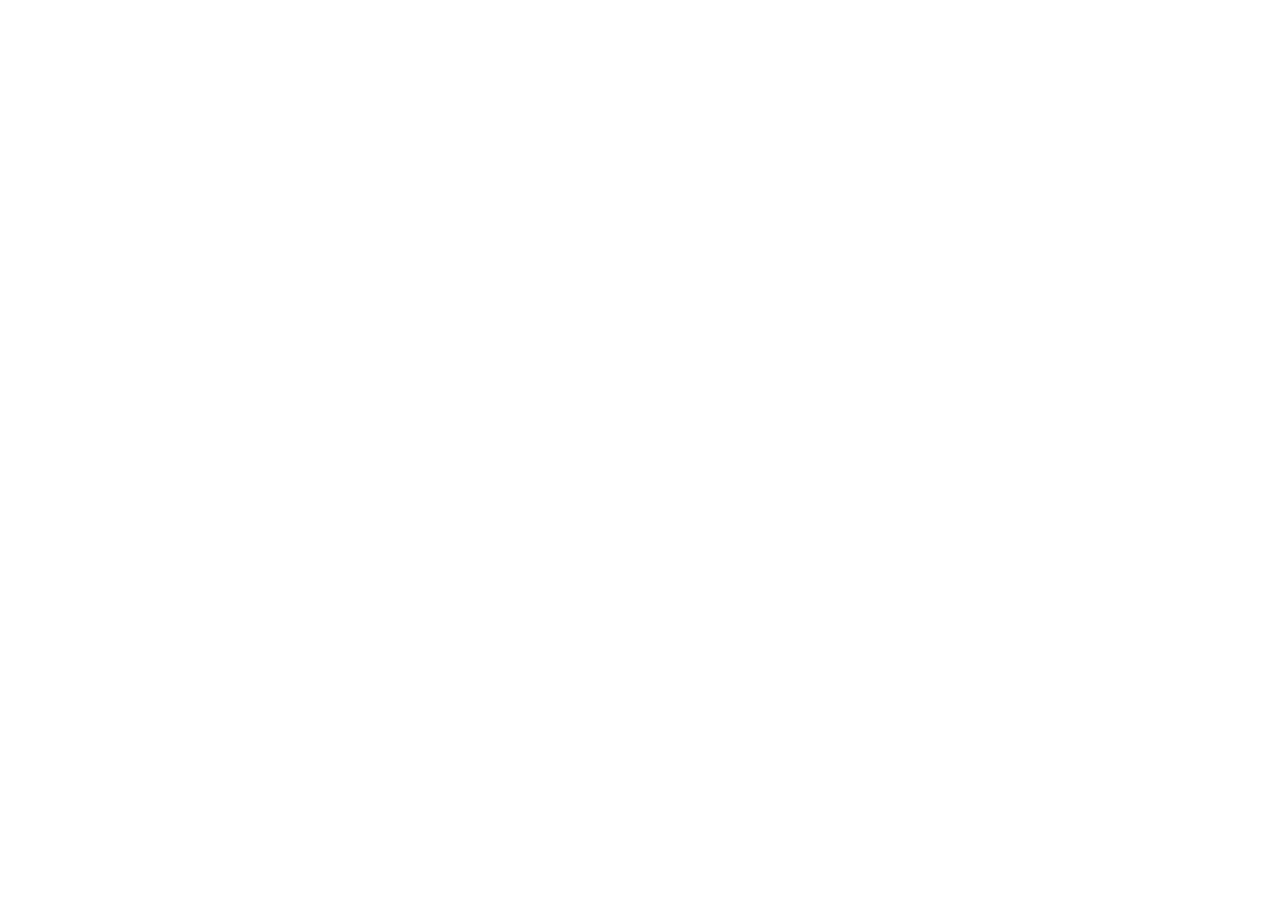
==== lese-fuchs/index.html @ 6d454066 "Add Lese-Fuchs app with reading practice features and update README.md" ====
<!DOCTYPE html>
<html lang="de">
<head>
    <meta charset="UTF-8">
    <meta name="viewport" content="width=device-width, initial-scale=1.0">
    <title>Lese-Fuchs</title>

    <script src="https://cdn.tailwindcss.com"></script>
    <style>
        @keyframes float {
            0%, 100% { transform: translateY(0px); }
            50% { transform: translateY(-8px); }
        }
        .animate-float { animation: float 2.4s ease-in-out infinite; }

        @keyframes popIn {
            0% { transform: scale(0.9); opacity: 0; }
            100% { transform: scale(1); opacity: 1; }
        }
        .animate-pop-in { animation: popIn 0.28s ease-out; }

        body { overscroll-behavior-y: none; }
    </style>

    <script src="https://unpkg.com/react@18/umd/react.production.min.js" crossorigin></script>
    <script src="https://unpkg.com/react-dom@18/umd/react-dom.production.min.js" crossorigin></script>
    <script src="https://unpkg.com/@babel/standalone/babel.min.js"></script>

    <script type="importmap">
      {
        "imports": {
          "firebase/app": "https://www.gstatic.com/firebasejs/11.6.1/firebase-app.js",
          "firebase/auth": "https://www.gstatic.com/firebasejs/11.6.1/firebase-auth.js",
          "firebase/firestore": "https://www.gstatic.com/firebasejs/11.6.1/firebase-firestore.js"
        }
      }
    </script>
</head>
<body class="bg-sky-100">
    <div id="root"></div>

    <script type="text/babel" data-type="module">
        import { initializeApp } from 'firebase/app';
        import { getAuth, signInAnonymously, onAuthStateChanged } from 'firebase/auth';
        import { getFirestore, doc, onSnapshot, setDoc, updateDoc, getDoc, arrayUnion, collection, query, where, documentId } from 'firebase/firestore';

        const { useState, useEffect, useRef, useCallback } = React;

        const Users = ({size=20, className=""}) => (
          <svg width={size} height={size} viewBox="0 0 24 24" fill="none" stroke="currentColor" strokeWidth="2" strokeLinecap="round" strokeLinejoin="round" className={className}>
            <path d="M17 21v-2a4 4 0 0 0-4-4H5a4 4 0 0 0-4 4v2"></path>
            <circle cx="9" cy="7" r="4"></circle>
            <path d="M23 21v-2a4 4 0 0 0-3-3.87"></path>
            <path d="M16 3.13a4 4 0 0 1 0 7.75"></path>
          </svg>
        );

        const AVATAR_POOL = ['🦊', '🐰', '🦁', '🐶', '🐱', '🐭', '🐹', '🐻', '🐼', '🐨', '🐯', '🐸', '🐵', '🦉', '🐧'];
        const MAX_ROUNDS = 10;
        const MAX_BASE_POINTS_PER_SENTENCE = 100;
        const MAX_SPEED_BONUS = 40;
        const SPEED_BONUS_BASE_SECONDS = 4;

        const SENTENCES = [
          "Die Katze schläft auf dem Sofa.",
          "Wir spielen gerne im Garten.",
          "Der Apfel ist rot und süß.",
          "Ich fahre mit dem Rad zur Schule.",
          "Heute scheint die Sonne sehr hell.",
          "Mein Freund hat einen neuen Ball.",
          "Wir backen heute einen Kuchen.",
          "Der kleine Hund bellt laut.",
          "Ein Vogel singt ein schönes Lied.",
          "Am Abend lese ich ein Buch.",
          "Lina malt ein buntes Bild.",
          "Paul trägt seine blaue Mütze.",
          "Im Wald steht ein hoher Baum.",
          "Das Brot liegt auf dem Teller.",
          "Wir hören zusammen eine Geschichte.",
          "Mama kocht eine Suppe.",
          "Tom findet eine Muschel.",
          "Im Hof steht ein Roller.",
          "Oma gießt die Blumen.",
          "Wir bauen eine Burg aus Sand.",
          "Der Zug fährt in den Tunnel.",
          "Mila trägt einen warmen Schal.",
          "Ben öffnet leise die Tür.",
          "Im See schwimmt eine Ente.",
          "Der Mond leuchtet über dem Haus.",
          "Nina liest heute im Bett.",
          "Leo sammelt bunte Blätter.",
          "Wir laufen schnell zum Sport.",
          "Ein Hase hoppelt über die Wiese.",
          "Der Frosch sitzt am Teich.",
          "Im Zoo sehen wir einen Tiger.",
          "Der Bäcker verkauft frische Brötchen.",
          "Papa repariert mein Fahrrad.",
          "Heute schreiben wir einen Satz.",
          "Mona zählt zehn Murmeln.",
          "Das Heft liegt neben dem Stift.",
          "Wir teilen ein großes Eis.",
          "Der Wind weht durch die Bäume.",
          "Im Winter fällt weicher Schnee.",
          "Im Sommer essen wir Wassermelone.",
          "Das Kind trägt rote Stiefel.",
          "Ein Bär sucht Honig im Wald.",
          "Wir hören Musik im Zimmer.",
          "Mia putzt ihre Zähne gründlich.",
          "Der Lehrer liest laut vor.",
          "Luca schreibt seinen Namen.",
          "Die Kinder spielen Verstecken.",
          "Im Regal stehen viele Bücher.",
          "Der Ball rollt unter den Tisch.",
          "Auf dem Pausenhof lachen alle.",
          "Wir rechnen bis zwanzig.",
          "Emma bringt ihren Ranzen mit.",
          "Die Maus läuft in ihr Haus.",
          "Ein Stern funkelt am Himmel.",
          "Der Arzt hilft dem kranken Kind.",
          "Paul trinkt ein Glas Wasser.",
          "Im Kino sehen wir einen Film.",
          "Das Pferd frisst frisches Heu.",
          "Wir waschen uns die Hände.",
          "Die Ampel springt auf Grün.",
          "Ein Schmetterling sitzt auf der Blume.",
          "Nele backt Kekse mit Oma.",
          "Der Kran hebt schwere Steine.",
          "Mats sucht seinen blauen Schuh.",
          "Wir gehen heute in die Bücherei.",
          "Die Spinne baut ein Netz.",
          "Im Herbst sammeln wir Kastanien.",
          "Jonas trägt einen dicken Pullover.",
          "Die Sonne trocknet die Wäsche.",
          "Unser Hund wartet vor der Tür.",
          "Im Bus ist noch ein Platz frei.",
          "Die Schere liegt in der Tasche.",
          "Wir schneiden Obst für den Salat.",
          "Leni malt einen grünen Drachen.",
          "Der Vogel findet einen Ast.",
          "Heute üben wir das Lesen.",
          "Das Mädchen trägt eine Brille.",
          "Der Junge stellt viele Fragen.",
          "Wir hören die Klingel im Flur.",
          "Im Garten wachsen Tomaten.",
          "Sina öffnet das Fenster weit.",
          "Der Regen trommelt auf das Dach.",
          "Wir brauchen Milch für den Kakao.",
          "Das Auto parkt vor dem Tor.",
          "Ein Igel schläft im Laubhaufen.",
          "Die Klasse startet einen Ausflug.",
          "Rita packt Brot in die Dose.",
          "Wir legen Karten auf den Tisch.",
          "Der Turm ist sehr hoch.",
          "Auf der Wiese steht ein Zelt.",
          "Mona übt die Wörter mit Mama.",
          "Die Glocke klingt laut im Dorf.",
          "Tim wartet an der Haltestelle.",
          "Wir feiern heute ein kleines Fest.",
          "Die Wolken ziehen über den Berg.",
          "Felix findet einen Schatz im Sand.",
          "Ich kann schon viele Sätze lesen."
        ];

        const firebaseConfig = {
          apiKey: "AIzaSyAsJ-pcrHNgdmAJkM3PgLQt-WZMv1iyMrg",
          authDomain: "zahlensafari.firebaseapp.com",
          projectId: "zahlensafari",
          storageBucket: "zahlensafari.firebasestorage.app",
          messagingSenderId: "569809723706",
          appId: "1:569809723706:web:7a1befeff13b36422c7003"
        };

        const app = initializeApp(firebaseConfig);
        const auth = getAuth(app);
        const db = getFirestore(app);

        const normalize = (text) =>
          text
            .toLowerCase()
            .replace(/[.,!?;:"„“‚‘()]/g, '')
            .replace(/\s+/g, ' ')
            .trim();

        const levenshtein = (a, b) => {
          const rows = b.length + 1;
          const cols = a.length + 1;
          const matrix = Array.from({ length: rows }, () => Array(cols).fill(0));

          for (let i = 0; i < rows; i++) matrix[i][0] = i;
          for (let j = 0; j < cols; j++) matrix[0][j] = j;

          for (let i = 1; i < rows; i++) {
            for (let j = 1; j < cols; j++) {
              if (b[i - 1] === a[j - 1]) {
                matrix[i][j] = matrix[i - 1][j - 1];
              } else {
                matrix[i][j] = Math.min(
                  matrix[i - 1][j - 1] + 1,
                  matrix[i - 1][j] + 1,
                  matrix[i][j - 1] + 1
                );
              }
            }
          }

          return matrix[b.length][a.length];
        };

        const getReadingScore = (targetSentence, spokenTranscript) => {
          const targetWords = normalize(targetSentence).split(' ').filter(Boolean);
          const spokenWords = normalize(spokenTranscript).split(' ').filter(Boolean);

          if (targetWords.length === 0 || spokenWords.length === 0) {
            return { ratio: 0, basePoints: 0 };
          }

          let matched = 0;
          for (const targetWord of targetWords) {
            const hasMatch = spokenWords.some((spokenWord) => {
              if (targetWord === spokenWord) return true;
              const allowedTypos = targetWord.length > 6 ? 2 : targetWord.length > 3 ? 1 : 0;
              return levenshtein(targetWord, spokenWord) <= allowedTypos;
            });
            if (hasMatch) matched += 1;
          }

          const ratio = matched / targetWords.length;
          if (ratio >= 0.95) return { ratio, basePoints: MAX_BASE_POINTS_PER_SENTENCE };
          if (ratio >= 0.85) return { ratio, basePoints: 80 };
          if (ratio >= 0.75) return { ratio, basePoints: 60 };
          if (ratio >= 0.65) return { ratio, basePoints: 40 };
          return { ratio, basePoints: 0 };
        };

        const getSpeedBonus = (durationSeconds) => {
          if (!Number.isFinite(durationSeconds) || durationSeconds <= 0) return 0;
          return Math.floor(MAX_SPEED_BONUS / Math.log2((Math.max(0, durationSeconds) / SPEED_BONUS_BASE_SECONDS) + 2));
        };

        function App() {
          const [user, setUser] = useState(null);
          const [linkedProfileIds, setLinkedProfileIds] = useState([]);
          const [profiles, setProfiles] = useState([]);
          const [activeProfileId, setActiveProfileId] = useState(null);
          const [isLoadingProfile, setIsLoadingProfile] = useState(true);
          const [screen, setScreen] = useState('loading');

          const [setupName, setSetupName] = useState('');
          const [setupAvatar, setSetupAvatar] = useState('🦊');

          const [roundSentences, setRoundSentences] = useState([]);
          const [currentSentenceIndex, setCurrentSentenceIndex] = useState(0);
          const [score, setScore] = useState(0);
          const [isListening, setIsListening] = useState(false);
          const [transcript, setTranscript] = useState('');
          const [feedback, setFeedback] = useState(null);
          const [lastAwardedPoints, setLastAwardedPoints] = useState(0);
          const [lastSpeedBonus, setLastSpeedBonus] = useState(0);
          const [lastMatchPercent, setLastMatchPercent] = useState(0);
          const [sentenceAttempts, setSentenceAttempts] = useState(0);
          const [resultText, setResultText] = useState('');
          const [earnedCoins, setEarnedCoins] = useState(0);
          const [errorText, setErrorText] = useState('');
          const [isSupported, setIsSupported] = useState(true);
          const [hasMicPermission, setHasMicPermission] = useState(false);
          const [isCapturingSentence, setIsCapturingSentence] = useState(false);

          const recognitionRef = useRef(null);
          const micStreamRef = useRef(null);
          const shouldKeepListeningRef = useRef(false);
          const isCapturingSentenceRef = useRef(false);
          const captureStartResultIndexRef = useRef(0);
          const captureStartedAtRef = useRef(0);
          const latestResultsLengthRef = useRef(0);
          const transcriptRef = useRef('');
          const profile = profiles.find((p) => p.id === activeProfileId);

          useEffect(() => {
            transcriptRef.current = transcript;
          }, [transcript]);

          useEffect(() => {
            isCapturingSentenceRef.current = isCapturingSentence;
          }, [isCapturingSentence]);

          useEffect(() => {
            const initAuth = async () => {
              try {
                await signInAnonymously(auth);
              } catch (err) {
                console.error('Auth error:', err);
              }
            };

            initAuth();
            return onAuthStateChanged(auth, setUser);
          }, []);

          useEffect(() => {
            if (!user) return;

            const deviceRef = doc(db, 'devices', user.uid);
            const unsubDevice = onSnapshot(deviceRef, (docSnap) => {
              if (docSnap.exists()) {
                setLinkedProfileIds(docSnap.data().linkedProfiles || []);
              } else {
                setLinkedProfileIds([]);
                setIsLoadingProfile(false);
                setScreen((prev) => (prev === 'loading' ? 'setup' : prev));
              }
            }, (err) => {
              console.error('Device error:', err);
              setErrorText('Das Profil konnte nicht geladen werden.');
            });

            return () => unsubDevice();
          }, [user]);

          useEffect(() => {
            if (!linkedProfileIds.length) {
              setProfiles([]);
              return;
            }

            const ids = linkedProfileIds.slice(0, 10);
            const profilesQuery = query(collection(db, 'global_profiles'), where(documentId(), 'in', ids));

            const unsubProfiles = onSnapshot(profilesQuery, (snapshot) => {
              const loadedProfiles = snapshot.docs.map((entry) => ({ id: entry.id, ...entry.data() }));
              loadedProfiles.sort((a, b) => (a.name || '').localeCompare(b.name || ''));
              setProfiles(loadedProfiles);
              setIsLoadingProfile(false);
              setScreen((prev) => (prev === 'loading' ? 'profile_select' : prev));
            }, (err) => {
              console.error('Profiles error:', err);
              setIsLoadingProfile(false);
              setErrorText('Profile konnten nicht geladen werden.');
            });

            return () => unsubProfiles();
          }, [linkedProfileIds]);

          useEffect(() => {
            const SpeechRecognition = window.SpeechRecognition || window.webkitSpeechRecognition;
            if (!SpeechRecognition) {
              setIsSupported(false);
              return;
            }

            const recognition = new SpeechRecognition();
            recognition.lang = 'de-DE';
            recognition.interimResults = true;
            recognition.continuous = true;
            recognition.maxAlternatives = 1;

            recognition.onresult = (event) => {
              latestResultsLengthRef.current = event.results.length;
              if (!isCapturingSentenceRef.current) return;

              let liveTranscript = '';
              for (let i = captureStartResultIndexRef.current; i < event.results.length; i++) {
                liveTranscript += `${event.results[i][0].transcript} `;
              }

              setTranscript(liveTranscript.replace(/\s+/g, ' ').trim());
            };

            recognition.onerror = (event) => {
              setIsListening(false);
              if (event.error === 'not-allowed') {
                setErrorText('Bitte erlaube den Mikrofonzugriff.');
              }
            };

            recognition.onend = () => {
              setIsListening(false);
              if (!shouldKeepListeningRef.current) return;

              try {
                recognition.start();
                setIsListening(true);
              } catch (err) {
                setTimeout(() => {
                  if (!shouldKeepListeningRef.current) return;
                  try {
                    recognition.start();
                    setIsListening(true);
                  } catch (startErr) {
                    console.error('Mic restart error:', startErr);
                  }
                }, 150);
              }
            };

            recognitionRef.current = recognition;

            return () => {
              if (recognitionRef.current) {
                recognitionRef.current.abort();
              }
            };
          }, []);

          useEffect(() => {
            return () => {
              if (micStreamRef.current) {
                micStreamRef.current.getTracks().forEach((track) => track.stop());
              }
            };
          }, []);

          const saveProfile = async () => {
            const name = setupName.trim();
            if (!user || !name) return;

            const profileId = name.toLowerCase();
            const profileRef = doc(db, 'global_profiles', profileId);
            const profileSnap = await getDoc(profileRef);

            if (!profileSnap.exists()) {
              await setDoc(profileRef, {
                name,
                avatar: setupAvatar,
                coins: 0,
                unlockedThemes: ['classic'],
                activeTheme: 'classic',
                stickers: []
              });
            } else if (profileSnap.data().avatar !== setupAvatar) {
              await updateDoc(profileRef, { avatar: setupAvatar });
            }

            await setDoc(doc(db, 'devices', user.uid), {
              linkedProfiles: arrayUnion(profileId)
            }, { merge: true });

            setActiveProfileId(profileId);
            setScreen('start');
            setSetupName('');
            setSetupAvatar('🦊');
          };

          const sampleSentences = useCallback(() => {
            const shuffled = [...SENTENCES].sort(() => Math.random() - 0.5);
            return shuffled.slice(0, MAX_ROUNDS);
          }, []);

          const ensureMicrophonePermission = async () => {
            if (hasMicPermission) return true;
            if (!navigator.mediaDevices || !navigator.mediaDevices.getUserMedia) return true;

            try {
              const stream = await navigator.mediaDevices.getUserMedia({ audio: true });
              micStreamRef.current = stream;
              setHasMicPermission(true);
              return true;
            } catch (err) {
              console.error('Mic permission error:', err);
              setErrorText('Bitte erlaube den Mikrofonzugriff einmal am Anfang.');
              setHasMicPermission(false);
              return false;
            }
          };

          const startListeningSession = () => {
            if (!recognitionRef.current || !isSupported) return;
            shouldKeepListeningRef.current = true;
            try {
              recognitionRef.current.start();
              setIsListening(true);
            } catch (err) {
              console.error('Mic start error:', err);
            }
          };

          const stopListeningSession = () => {
            shouldKeepListeningRef.current = false;
            if (recognitionRef.current) {
              try {
                recognitionRef.current.stop();
              } catch (err) {
                console.error('Mic stop error:', err);
              }
            }
            setIsListening(false);
          };

          const startGame = () => {
            setRoundSentences(sampleSentences());
            setCurrentSentenceIndex(0);
            setScore(0);
            setTranscript('');
            setFeedback(null);
            setLastAwardedPoints(0);
            setLastSpeedBonus(0);
            setLastMatchPercent(0);
            setSentenceAttempts(0);
            setIsCapturingSentence(false);
            setResultText('');
            setErrorText('');
            setScreen('game');
          };

          const speakSentence = () => {
            if (!roundSentences[currentSentenceIndex] || !('speechSynthesis' in window)) return;
            window.speechSynthesis.cancel();
            const utterance = new SpeechSynthesisUtterance(roundSentences[currentSentenceIndex]);
            utterance.lang = 'de-DE';
            utterance.rate = 0.85;
            window.speechSynthesis.speak(utterance);
          };

          const evaluateCurrentSentence = (spokenText = transcriptRef.current, captureDurationSeconds = 0) => {
            const currentSentence = roundSentences[currentSentenceIndex];
            const result = getReadingScore(currentSentence, spokenText);
            setLastMatchPercent(Math.round(result.ratio * 100));
            const attemptNumber = sentenceAttempts + 1;
            setSentenceAttempts(attemptNumber);

            const attemptMultiplier = attemptNumber === 1 ? 1 : attemptNumber === 2 ? 0.5 : 0.2;
            const awardedBasePoints = Math.round(result.basePoints * attemptMultiplier);
            const speedBonus = awardedBasePoints > 0 && attemptNumber === 1 ? getSpeedBonus(captureDurationSeconds) : 0;
            const totalPoints = awardedBasePoints + speedBonus;

            if (awardedBasePoints > 0) {
              setFeedback('success');
              setLastAwardedPoints(totalPoints);
              setLastSpeedBonus(speedBonus);
              setScore((prev) => prev + totalPoints);
            } else {
              setFeedback('try_again');
              setLastAwardedPoints(0);
              setLastSpeedBonus(0);
            }
          };

          const startSentenceCapture = async () => {
            if (!isListening) {
              const permissionOk = await ensureMicrophonePermission();
              if (!permissionOk) return;
              startListeningSession();
            }

            setTranscript('');
            setFeedback(null);
            setLastAwardedPoints(0);
            setLastSpeedBonus(0);
            setErrorText('');
            captureStartResultIndexRef.current = latestResultsLengthRef.current;
            captureStartedAtRef.current = Date.now();
            setIsCapturingSentence(true);
          };

          const finishSentenceCapture = () => {
            setIsCapturingSentence(false);

            setTimeout(() => {
              const spokenText = transcriptRef.current.trim();
              if (!spokenText) {
                setErrorText('Ich habe noch nichts verstanden. Bitte nochmal vorlesen.');
                return;
              }
              const captureDurationSeconds = captureStartedAtRef.current ? (Date.now() - captureStartedAtRef.current) / 1000 : 0;
              evaluateCurrentSentence(spokenText, captureDurationSeconds);
            }, 160);
          };

          const toggleSentenceCapture = () => {
            if (isCapturingSentence) {
              finishSentenceCapture();
            } else {
              startSentenceCapture();
            }
          };

          const endGame = async (finalScore) => {
            stopListeningSession();
            const coins = Math.floor(finalScore / 10);
            setEarnedCoins(coins);

            if (profile && activeProfileId) {
              const profileRef = doc(db, 'global_profiles', activeProfileId);
              await updateDoc(profileRef, {
                coins: (profile.coins || 0) + coins
              });
            }

            setResultText(finalScore >= 900 ? 'Stark gelesen! Du bist ein echter Lese-Fuchs! 🦊' : 'Super gemacht! Mit jedem Mal liest du sicherer. 🌟');
            setScreen('result');
          };

          const nextSentence = async () => {
            setIsCapturingSentence(false);
            const isLast = currentSentenceIndex >= roundSentences.length - 1;

            if (isLast) {
              await endGame(score);
              return;
            }

            setCurrentSentenceIndex((prev) => prev + 1);
            setTranscript('');
            setFeedback(null);
            setLastAwardedPoints(0);
            setLastSpeedBonus(0);
            setLastMatchPercent(0);
            setSentenceAttempts(0);
            setErrorText('');
          };

          const retrySentence = () => {
            setIsCapturingSentence(false);
            setTranscript('');
            setFeedback(null);
            setLastAwardedPoints(0);
            setLastMatchPercent(0);
            setErrorText('');
          };

          const selectProfile = (profileId) => {
            stopListeningSession();
            setActiveProfileId(profileId);
            setScreen('start');
          };

          const TopBar = () => {
            if (!profile || screen === 'setup' || screen === 'profile_select' || screen === 'loading') return null;

            return (
              <div className="absolute top-0 left-0 w-full p-4 flex justify-between items-start z-30 pointer-events-none">
                <button
                  onClick={() => {
                    stopListeningSession();
                    setActiveProfileId(null);
                    setScreen('profile_select');
                  }}
                  className="bg-white/90 backdrop-blur-sm rounded-full px-4 py-2 flex items-center gap-2 shadow-md pointer-events-auto border-2 border-white/70"
                >
                  <span className="text-2xl">{profile.avatar}</span>
                  <span className="font-bold text-slate-800 hidden sm:inline">{profile.name}</span>
                  <Users size={16} className="text-sky-500 ml-1" />
                </button>

                <div className="bg-yellow-300 rounded-full px-4 py-2 flex items-center gap-2 shadow-md pointer-events-auto border-2 border-yellow-200">
                  <span className="font-black text-yellow-900 text-lg">{profile.coins || 0}</span>
                  <span className="text-xl">🪙</span>
                </div>
              </div>
            );
          };

          if (isLoadingProfile) {
            return (
              <div className="min-h-screen bg-sky-100 flex items-center justify-center font-bold text-xl text-sky-700">
                Lade...
              </div>
            );
          }

          if (screen === 'profile_select') {
            return (
              <div className="min-h-screen bg-sky-100 flex flex-col items-center justify-center p-4 font-sans">
                <div className="bg-white rounded-[2rem] shadow-2xl w-full max-w-md p-8 text-center border-4 border-sky-200 animate-pop-in">
                  <h1 className="text-3xl font-black text-sky-700 mb-6">Wer liest heute?</h1>

                  <div className="grid grid-cols-2 gap-4 mb-6 max-h-[50vh] overflow-y-auto p-1">
                    {profiles.map((p) => (
                      <button
                        key={p.id}
                        onClick={() => selectProfile(p.id)}
                        className="bg-slate-50 hover:bg-sky-50 border-2 border-slate-200 hover:border-sky-300 rounded-2xl p-4 flex flex-col items-center gap-2 transition-all active:scale-95"
                      >
                        <div className="text-5xl">{p.avatar}</div>
                        <div className="font-bold text-slate-700 text-lg truncate w-full">{p.name}</div>
                      </button>
                    ))}
                  </div>

                  <button
                    onClick={() => setScreen('setup')}
                    className="w-full bg-sky-100 hover:bg-sky-200 text-sky-800 font-bold py-4 rounded-2xl flex items-center justify-center gap-2 border-2 border-sky-200 border-dashed"
                  >
                    <Users size={20} /> Neuen Spieler hinzufügen
                  </button>

                  {errorText && <p className="mt-4 text-sm text-red-500 font-semibold">{errorText}</p>}
                </div>
              </div>
            );
          }

          if (screen === 'setup') {
            return (
              <div className="min-h-screen bg-sky-100 flex flex-col items-center justify-center p-4 font-sans">
                <div className="bg-white rounded-[2rem] shadow-2xl w-full max-w-md p-8 text-center border-4 border-sky-200 animate-pop-in">
                  <h1 className="text-3xl font-black text-sky-700 mb-2">Neues Profil</h1>
                  <p className="text-slate-500 font-medium mb-6 text-sm">Nutze denselben Namen wie in Zahlen-Safari, um dieselben Münzen zu verwenden.</p>

                  <div className="mb-6">
                    <label className="block text-left font-bold text-slate-700 mb-2">Dein Name:</label>
                    <input
                      type="text"
                      maxLength={12}
                      value={setupName}
                      onChange={(event) => setSetupName(event.target.value)}
                      placeholder="z.B. Mia"
                      className="w-full bg-slate-50 border-2 border-sky-200 rounded-xl px-4 py-3 font-bold text-slate-800 text-xl focus:outline-none focus:border-sky-500"
                    />
                  </div>

                  <div className="mb-8">
                    <label className="block text-left font-bold text-slate-700 mb-2">Wähle dein Tier:</label>
                    <div className="grid grid-cols-5 gap-2 bg-slate-50 p-3 rounded-xl border-2 border-slate-100">
                      {AVATAR_POOL.map((avatar) => (
                        <button
                          key={avatar}
                          onClick={() => setSetupAvatar(avatar)}
                          className={`aspect-square text-3xl flex items-center justify-center rounded-lg transition-all ${setupAvatar === avatar ? 'bg-sky-200 scale-110 shadow-sm' : 'hover:bg-slate-200 opacity-70 hover:opacity-100'}`}
                        >
                          {avatar}
                        </button>
                      ))}
                    </div>
                  </div>

                  <button
                    onClick={saveProfile}
                    disabled={!setupName.trim()}
                    className="w-full bg-green-500 hover:bg-green-600 disabled:bg-slate-300 text-white font-black text-xl py-4 rounded-2xl"
                  >
                    Start!
                  </button>

                  {profiles.length > 0 && (
                    <button onClick={() => { stopListeningSession(); setScreen('profile_select'); }} className="mt-4 text-slate-500 font-bold hover:text-slate-700 underline">
                      Abbrechen
                    </button>
                  )}
                </div>
              </div>
            );
          }

          if (screen === 'start') {
            return (
              <div className="min-h-screen bg-sky-100 relative flex flex-col items-center justify-center p-4 pt-20 font-sans">
                <TopBar />

                <div className="bg-white rounded-[2rem] shadow-2xl w-full max-w-xl p-8 text-center border-4 border-sky-200 animate-pop-in">
                  <div className="text-7xl mb-4 animate-float">🦊</div>
                  <h1 className="text-4xl font-black text-slate-800 mb-2">Lese-<span className="text-sky-600">Fuchs</span></h1>
                  <p className="text-slate-600 font-medium mb-2">Lies Sätze laut vor und sammle Punkte.</p>
                  <p className="text-slate-500 font-medium mb-6 text-sm">10 Sätze pro Runde · bis zu +140 Punkte pro Satz</p>

                  <div className="bg-sky-50 border-2 border-sky-100 rounded-2xl p-4 mb-6 text-left">
                    <p className="font-bold text-sky-800 mb-1">So funktioniert's:</p>
                    <ul className="text-slate-600 text-sm space-y-1">
                      <li>• Höre den Satz auf Wunsch mit 🔊 an.</li>
                      <li>• Tippe auf das Mikrofon und lies deutlich vor.</li>
                      <li>• Erster Versuch + schnelles Lesen bringt Extra-Punkte.</li>
                    </ul>
                  </div>

                  <button
                    onClick={startGame}
                    className="w-full bg-green-500 hover:bg-green-600 text-white font-black text-2xl py-4 rounded-2xl"
                  >
                    Loslesen!
                  </button>

                  <a href="../index.html" className="inline-block mt-4 text-slate-500 font-bold hover:text-slate-700 underline">
                    Zurück zum LernKumpel-Menü
                  </a>
                </div>
              </div>
            );
          }

          if (screen === 'game') {
            const currentSentence = roundSentences[currentSentenceIndex] || '';

            return (
              <div className="min-h-screen bg-sky-50 relative flex flex-col items-center justify-center p-4 pt-24 font-sans">
                <TopBar />

                <div className="w-full max-w-xl flex justify-between items-center mb-4 px-1">
                  <div className="bg-white px-4 py-2 rounded-full shadow border-2 border-yellow-100">
                    <span className="text-yellow-500 text-xl mr-1">⭐</span>
                    <span className="text-xl font-black text-slate-800">{score}</span>
                  </div>
                  <div className="text-sky-600 font-bold bg-white px-4 py-2 rounded-full shadow">
                    {currentSentenceIndex + 1} / {roundSentences.length}
                  </div>
                </div>

                <div className="bg-white rounded-[2rem] shadow-2xl border border-sky-100 w-full max-w-xl overflow-hidden animate-pop-in">
                  <div className="p-8 text-center">
                    <div className="flex justify-end mb-2">
                      <button
                        onClick={speakSentence}
                        className="text-3xl hover:scale-110 transition-transform"
                        title="Satz anhören"
                      >
                        🔊
                      </button>
                    </div>

                    <h2 className="text-xs sm:text-sm font-bold text-sky-500 uppercase tracking-widest mb-4">Lies diesen Satz:</h2>
                    <p className="text-3xl md:text-4xl font-black text-slate-800 leading-tight mb-6">{currentSentence}</p>

                    <div className="min-h-[60px] flex items-center justify-center mb-6">
                      {transcript ? (
                        <p className="text-lg text-slate-500 italic bg-slate-50 px-4 py-2 rounded-xl border border-slate-100">"{transcript}"</p>
                      ) : (
                        <p className="text-lg text-slate-300 italic">Drücke das Mikrofon und lies los.</p>
                      )}
                    </div>

                    {!feedback && (
                      <div className="flex flex-col items-center gap-3">
                        {isListening && !isCapturingSentence && (
                          <div className="px-4 py-2 rounded-full text-sm font-bold bg-sky-100 text-sky-700">
                            🎤 Mikrofon bereit
                          </div>
                        )}
                        <button
                          onClick={toggleSentenceCapture}
                          disabled={!isSupported}
                          className={`mx-auto w-24 h-24 rounded-full text-4xl shadow-lg transition-all text-white ${isCapturingSentence ? 'bg-red-500 animate-pulse' : 'bg-green-500 hover:scale-105'}`}
                        >
                          {isCapturingSentence ? '◼' : '🎤'}
                        </button>
                      </div>
                    )}

                    {!isSupported && (
                      <p className="text-red-500 font-semibold text-sm mt-4">Dein Browser unterstützt keine Spracherkennung. Nutze am besten Chrome oder Safari.</p>
                    )}

                    {errorText && <p className="text-red-500 font-semibold text-sm mt-4">{errorText}</p>}

                    {feedback && (
                      <div className="mt-6">
                        {feedback === 'success' ? (
                          <div className="bg-green-100 text-green-800 p-4 rounded-2xl mb-5">
                            <p className="text-xl font-black">Klasse vorgelesen! 🎉</p>
                            <p className="font-semibold">+{lastAwardedPoints} Punkte</p>
                            {lastSpeedBonus > 0 && <p className="text-sm font-semibold mt-1">inkl. +{lastSpeedBonus} Tempo-Bonus</p>}
                            <p className="text-sm font-semibold mt-1">Match: {lastMatchPercent}%</p>
                            {sentenceAttempts > 1 && (
                              <p className="text-sm font-medium mt-1">Wiederholungsversuch: reduzierte Punkte.</p>
                            )}
                          </div>
                        ) : (
                          <div className="bg-orange-100 text-orange-800 p-4 rounded-2xl mb-5">
                            <p className="text-xl font-black">Fast richtig 😊</p>
                            <p className="text-sm font-semibold mt-1">Match: {lastMatchPercent}%</p>
                            <p className="text-sm font-semibold mt-1">Nächster Versuch bringt weniger Punkte.</p>
                            <p className="font-semibold">Versuche es nochmal oder gehe weiter.</p>
                          </div>
                        )}

                        <div className="flex gap-3 justify-center flex-wrap">
                          {feedback === 'try_again' && (
                            <button
                              onClick={retrySentence}
                              className="bg-slate-200 hover:bg-slate-300 text-slate-700 font-bold py-3 px-6 rounded-full"
                            >
                              Nochmal
                            </button>
                          )}

                          <button
                            onClick={nextSentence}
                            className="bg-sky-500 hover:bg-sky-600 text-white font-bold py-3 px-6 rounded-full shadow"
                          >
                            Weiter
                          </button>
                        </div>
                      </div>
                    )}
                  </div>
                </div>
              </div>
            );
          }

          if (screen === 'result') {
            return (
              <div className="min-h-screen bg-yellow-50 relative flex flex-col items-center justify-center p-4 pt-20 font-sans">
                <TopBar />

                <div className="bg-white p-8 rounded-3xl shadow-2xl max-w-md w-full border-4 border-yellow-300 text-center animate-pop-in">
                  <div className="text-7xl mb-4 animate-float">🏆</div>
                  <h1 className="text-4xl font-black text-slate-800 mb-3">Runde fertig!</h1>
                  <p className="text-slate-600 font-semibold mb-6">{resultText}</p>

                  <div className="bg-yellow-100 rounded-2xl p-5 mb-6 border border-yellow-200">
                    <p className="text-slate-700 font-bold">Deine Punkte</p>
                    <p className="text-5xl font-black text-yellow-600 mt-1">{score}</p>
                  </div>

                  <div className="bg-sky-50 rounded-2xl p-4 mb-6 border border-sky-100">
                    <p className="text-slate-700 font-bold">Münzen aus dieser Runde</p>
                    <p className="text-3xl font-black text-sky-600 mt-1">+{earnedCoins} 🪙</p>
                  </div>

                  <button
                    onClick={() => { stopListeningSession(); setScreen('start'); }}
                    className="w-full bg-sky-500 hover:bg-sky-600 text-white font-black py-4 rounded-2xl mb-3"
                  >
                    Noch eine Runde
                  </button>

                  <a href="../index.html" className="text-slate-500 font-bold hover:text-slate-700 underline">
                    Zurück zum LernKumpel-Menü
                  </a>
                </div>
              </div>
            );
          }

          return null;
        }

        const root = ReactDOM.createRoot(document.getElementById('root'));
        root.render(<App />);
    </script>
</body>
</html>
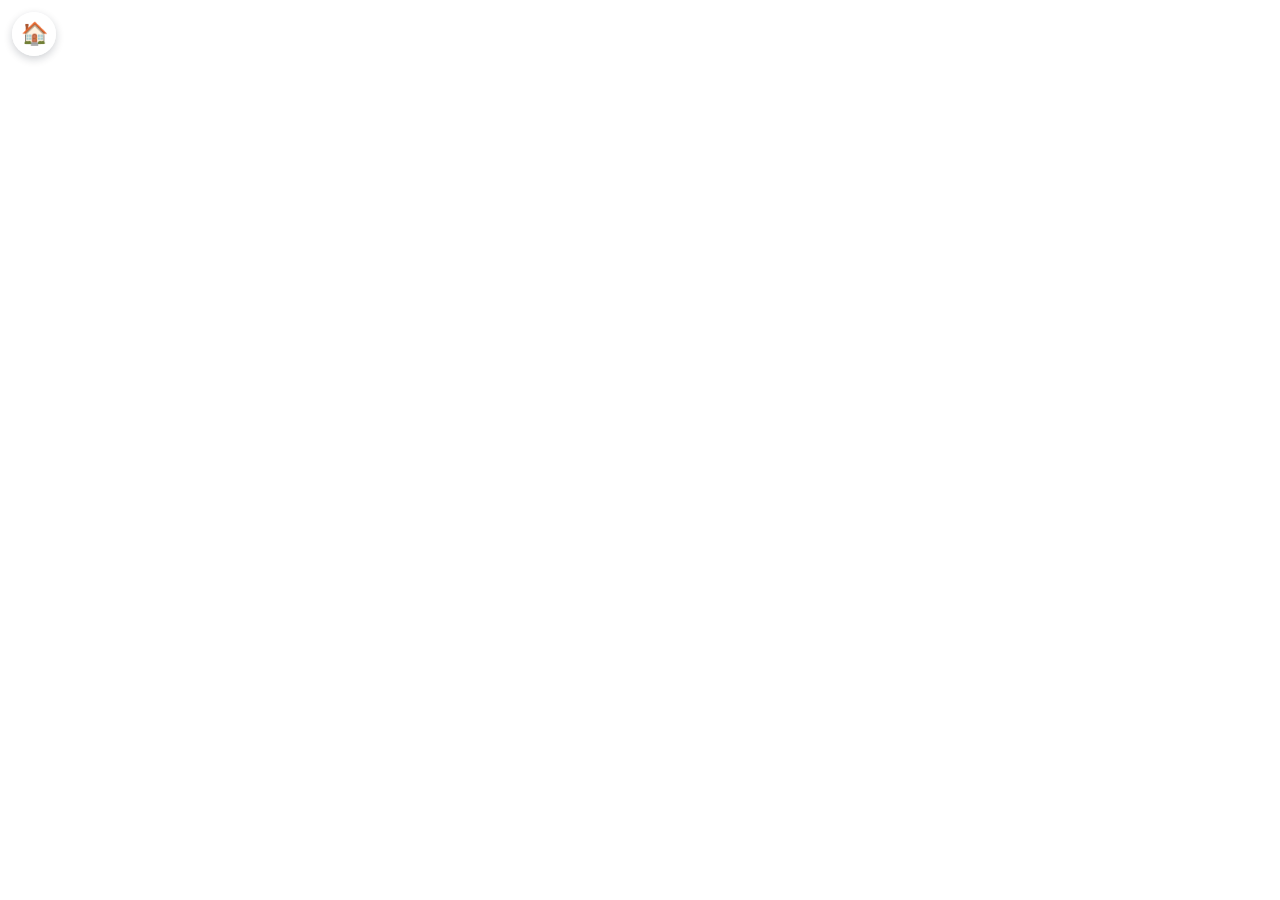
==== commit 534a450f: "improve Zahlen-Flieger pacing and add a shared home button - wait until the spoken solution has fini" ====
--- a/lese-fuchs/index.html
+++ b/lese-fuchs/index.html
@@ -20,6 +20,12 @@
         .animate-pop-in { animation: popIn 0.28s ease-out; }
 
         body { overscroll-behavior-y: none; }
+      /* Gleicher Home-Knopf in allen LernKumpel-Apps (immer links oben). */
+      .lk-home { position: fixed; top: 12px; left: 12px; z-index: 1000; width: 44px; height: 44px; box-sizing: border-box;
+                 border-radius: 999px; background: rgba(255,255,255,0.92); border: 2px solid rgba(255,255,255,0.7);
+                 box-shadow: 0 3px 8px rgba(15,23,42,0.2); font-size: 22px; line-height: 40px; text-align: center;
+                 text-decoration: none; -webkit-tap-highlight-color: transparent; }
+      .lk-home:active { transform: scale(0.92); }
     </style>
 
     <script src="https://unpkg.com/react@18/umd/react.production.min.js" crossorigin></script>
@@ -37,6 +43,7 @@
     </script>
 </head>
 <body class="bg-sky-100">
+    <a class="lk-home" href="../index.html" title="Zum LernKumpel-Hauptmenü" aria-label="Zum LernKumpel-Hauptmenü">🏠</a>
     <div id="root"></div>
 
     <script type="text/babel" data-type="module">
@@ -173,6 +180,12 @@
         const app = initializeApp(firebaseConfig);
         const auth = getAuth(app);
         const db = getFirestore(app);
+        const APP_ID = 'lese-fuchs';
+        const DB_COLLECTIONS = {
+          devices: 'devices',
+          profiles: 'global_profiles',
+          appHighscores: 'app_highscores'
+        };
 
         const normalize = (text) =>
           text
@@ -237,7 +250,42 @@
           return Math.floor(MAX_SPEED_BONUS / Math.log2((Math.max(0, durationSeconds) / SPEED_BONUS_BASE_SECONDS) + 2));
         };
 
+                // --- CUSTOM HOOKS ---
+        function useAudio() {
+          const ctxRef = useRef(null);
+          const init = useCallback(() => {
+            if (!ctxRef.current) ctxRef.current = new (window.AudioContext || window.webkitAudioContext)();
+            if (ctxRef.current.state === 'suspended') ctxRef.current.resume();
+          }, []);
+          const playTone = useCallback((freq, type, duration, vol = 0.1) => {
+            if (!ctxRef.current) return;
+            const ctx = ctxRef.current;
+            const osc = ctx.createOscillator(); const gain = ctx.createGain();
+            osc.type = type; osc.frequency.setValueAtTime(freq, ctx.currentTime);
+            gain.gain.setValueAtTime(vol, ctx.currentTime); gain.gain.exponentialRampToValueAtTime(0.01, ctx.currentTime + duration);
+            osc.connect(gain); gain.connect(ctx.destination);
+            osc.start(); osc.stop(ctx.currentTime + duration);
+          }, []);
+          return {
+            initAudio: init,
+            playClick: useCallback(() => playTone(800, 'sine', 0.05, 0.05), [playTone]),
+            playSuccess: useCallback(() => {
+              playTone(523.25, 'sine', 0.1, 0.1); setTimeout(() => playTone(659.25, 'sine', 0.1, 0.1), 100);
+              setTimeout(() => playTone(783.99, 'sine', 0.2, 0.15), 200); setTimeout(() => playTone(1046.50, 'sine', 0.4, 0.2), 300);
+            }, [playTone]),
+            playError: useCallback(() => {
+              playTone(150, 'sawtooth', 0.3, 0.15); setTimeout(() => playTone(100, 'sawtooth', 0.4, 0.2), 200);
+            }, [playTone]),
+            playCoin: useCallback(() => playTone(1200, 'sine', 0.1, 0.05), [playTone]),
+            playTada: useCallback(() => {
+              playTone(440, 'sine', 0.1, 0.1); setTimeout(() => playTone(554.37, 'sine', 0.1, 0.1), 100);
+              setTimeout(() => playTone(659.25, 'sine', 0.4, 0.15), 200);
+            }, [playTone])
+          };
+        }
+
         function App() {
+          const { initAudio, playClick, playSuccess, playError, playCoin, playTada } = useAudio();
           const [user, setUser] = useState(null);
           const [linkedProfileIds, setLinkedProfileIds] = useState([]);
           const [profiles, setProfiles] = useState([]);
@@ -299,7 +347,7 @@
           useEffect(() => {
             if (!user) return;
 
-            const deviceRef = doc(db, 'devices', user.uid);
+            const deviceRef = doc(db, DB_COLLECTIONS.devices, user.uid);
             const unsubDevice = onSnapshot(deviceRef, (docSnap) => {
               if (docSnap.exists()) {
                 setLinkedProfileIds(docSnap.data().linkedProfiles || []);
@@ -323,7 +371,7 @@
             }
 
             const ids = linkedProfileIds.slice(0, 10);
-            const profilesQuery = query(collection(db, 'global_profiles'), where(documentId(), 'in', ids));
+            const profilesQuery = query(collection(db, DB_COLLECTIONS.profiles), where(documentId(), 'in', ids));
 
             const unsubProfiles = onSnapshot(profilesQuery, (snapshot) => {
               const loadedProfiles = snapshot.docs.map((entry) => ({ id: entry.id, ...entry.data() }));
@@ -414,7 +462,13 @@
             if (!user || !name) return;
 
             const profileId = name.toLowerCase();
-            const profileRef = doc(db, 'global_profiles', profileId);
+            const profileRef = doc(db, DB_COLLECTIONS.profiles, profileId);
+            const deviceRef = doc(db, DB_COLLECTIONS.devices, user.uid);
+
+            await setDoc(deviceRef, {
+              linkedProfiles: arrayUnion(profileId)
+            }, { merge: true });
+
             const profileSnap = await getDoc(profileRef);
 
             if (!profileSnap.exists()) {
@@ -430,14 +484,10 @@
               await updateDoc(profileRef, { avatar: setupAvatar });
             }
 
-            await setDoc(doc(db, 'devices', user.uid), {
-              linkedProfiles: arrayUnion(profileId)
-            }, { merge: true });
-
             setActiveProfileId(profileId);
-            setScreen('start');
+            playClick(); setScreen('start');
             setSetupName('');
-            setSetupAvatar('🦊');
+            playClick(); setSetupAvatar('🦊');
           };
 
           const sampleSentences = useCallback(() => {
@@ -486,6 +536,7 @@
           };
 
           const startGame = () => {
+            initAudio(); playClick();
             setRoundSentences(sampleSentences());
             setCurrentSentenceIndex(0);
             setScore(0);
@@ -498,10 +549,11 @@
             setIsCapturingSentence(false);
             setResultText('');
             setErrorText('');
-            setScreen('game');
+            initAudio(); playClick(); setScreen('game');
           };
 
           const speakSentence = () => {
+            playClick();
             if (!roundSentences[currentSentenceIndex] || !('speechSynthesis' in window)) return;
             window.speechSynthesis.cancel();
             const utterance = new SpeechSynthesisUtterance(roundSentences[currentSentenceIndex]);
@@ -523,12 +575,12 @@
             const totalPoints = awardedBasePoints + speedBonus;
 
             if (awardedBasePoints > 0) {
-              setFeedback('success');
+              playSuccess(); setFeedback('success');
               setLastAwardedPoints(totalPoints);
               setLastSpeedBonus(speedBonus);
               setScore((prev) => prev + totalPoints);
             } else {
-              setFeedback('try_again');
+              playError(); setFeedback('try_again');
               setLastAwardedPoints(0);
               setLastSpeedBonus(0);
             }
@@ -579,17 +631,18 @@
             setEarnedCoins(coins);
 
             if (profile && activeProfileId) {
-              const profileRef = doc(db, 'global_profiles', activeProfileId);
+              const profileRef = doc(db, DB_COLLECTIONS.profiles, activeProfileId);
               await updateDoc(profileRef, {
                 coins: (profile.coins || 0) + coins
               });
             }
 
             setResultText(finalScore >= 900 ? 'Stark gelesen! Du bist ein echter Lese-Fuchs! 🦊' : 'Super gemacht! Mit jedem Mal liest du sicherer. 🌟');
-            setScreen('result');
+            playTada(); setScreen('result');
           };
 
           const nextSentence = async () => {
+            playClick();
             setIsCapturingSentence(false);
             const isLast = currentSentenceIndex >= roundSentences.length - 1;
 
@@ -609,6 +662,7 @@
           };
 
           const retrySentence = () => {
+            playClick();
             setIsCapturingSentence(false);
             setTranscript('');
             setFeedback(null);
@@ -620,19 +674,19 @@
           const selectProfile = (profileId) => {
             stopListeningSession();
             setActiveProfileId(profileId);
-            setScreen('start');
+            playClick(); setScreen('start');
           };
 
           const TopBar = () => {
             if (!profile || screen === 'setup' || screen === 'profile_select' || screen === 'loading') return null;
 
             return (
-              <div className="absolute top-0 left-0 w-full p-4 flex justify-between items-start z-30 pointer-events-none">
+              <div className="absolute top-0 left-0 w-full p-4 flex justify-between items-start z-30 pointer-events-none" style={{ paddingLeft: 68 }}>
                 <button
                   onClick={() => {
                     stopListeningSession();
                     setActiveProfileId(null);
-                    setScreen('profile_select');
+                    playClick(); setScreen('profile_select');
                   }}
                   className="bg-white/90 backdrop-blur-sm rounded-full px-4 py-2 flex items-center gap-2 shadow-md pointer-events-auto border-2 border-white/70"
                 >
@@ -677,7 +731,7 @@
                   </div>
 
                   <button
-                    onClick={() => setScreen('setup')}
+                    onClick={() => { playClick(); setScreen('setup'); }}
                     className="w-full bg-sky-100 hover:bg-sky-200 text-sky-800 font-bold py-4 rounded-2xl flex items-center justify-center gap-2 border-2 border-sky-200 border-dashed"
                   >
                     <Users size={20} /> Neuen Spieler hinzufügen
@@ -714,7 +768,7 @@
                       {AVATAR_POOL.map((avatar) => (
                         <button
                           key={avatar}
-                          onClick={() => setSetupAvatar(avatar)}
+                          onClick={() => { playClick(); setSetupAvatar(avatar); }}
                           className={`aspect-square text-3xl flex items-center justify-center rounded-lg transition-all ${setupAvatar === avatar ? 'bg-sky-200 scale-110 shadow-sm' : 'hover:bg-slate-200 opacity-70 hover:opacity-100'}`}
                         >
                           {avatar}
@@ -732,7 +786,7 @@
                   </button>
 
                   {profiles.length > 0 && (
-                    <button onClick={() => { stopListeningSession(); setScreen('profile_select'); }} className="mt-4 text-slate-500 font-bold hover:text-slate-700 underline">
+                    <button onClick={() => { stopListeningSession(); playClick(); setScreen('profile_select'); }} className="mt-4 text-slate-500 font-bold hover:text-slate-700 underline">
                       Abbrechen
                     </button>
                   )}
@@ -861,6 +915,15 @@
                         )}
 
                         <div className="flex gap-3 justify-center flex-wrap">
+                          <button
+                            onClick={() => { stopListeningSession(); playClick(); setScreen('start'); }}
+                            className="bg-slate-500 hover:bg-slate-600 text-white font-bold py-3 px-5 rounded-full shadow"
+                            aria-label="Zurück zur Startseite"
+                            title="Zurück"
+                          >
+                            ⬅️
+                          </button>
+
                           {feedback === 'try_again' && (
                             <button
                               onClick={retrySentence}
@@ -873,8 +936,10 @@
                           <button
                             onClick={nextSentence}
                             className="bg-sky-500 hover:bg-sky-600 text-white font-bold py-3 px-6 rounded-full shadow"
+                            aria-label="Weiter"
+                            title="Weiter"
                           >
-                            Weiter
+                            ➡️
                           </button>
                         </div>
                       </div>
@@ -906,7 +971,7 @@
                   </div>
 
                   <button
-                    onClick={() => { stopListeningSession(); setScreen('start'); }}
+                    onClick={() => { stopListeningSession(); playClick(); setScreen('start'); }}
                     className="w-full bg-sky-500 hover:bg-sky-600 text-white font-black py-4 rounded-2xl mb-3"
                   >
                     Noch eine Runde
